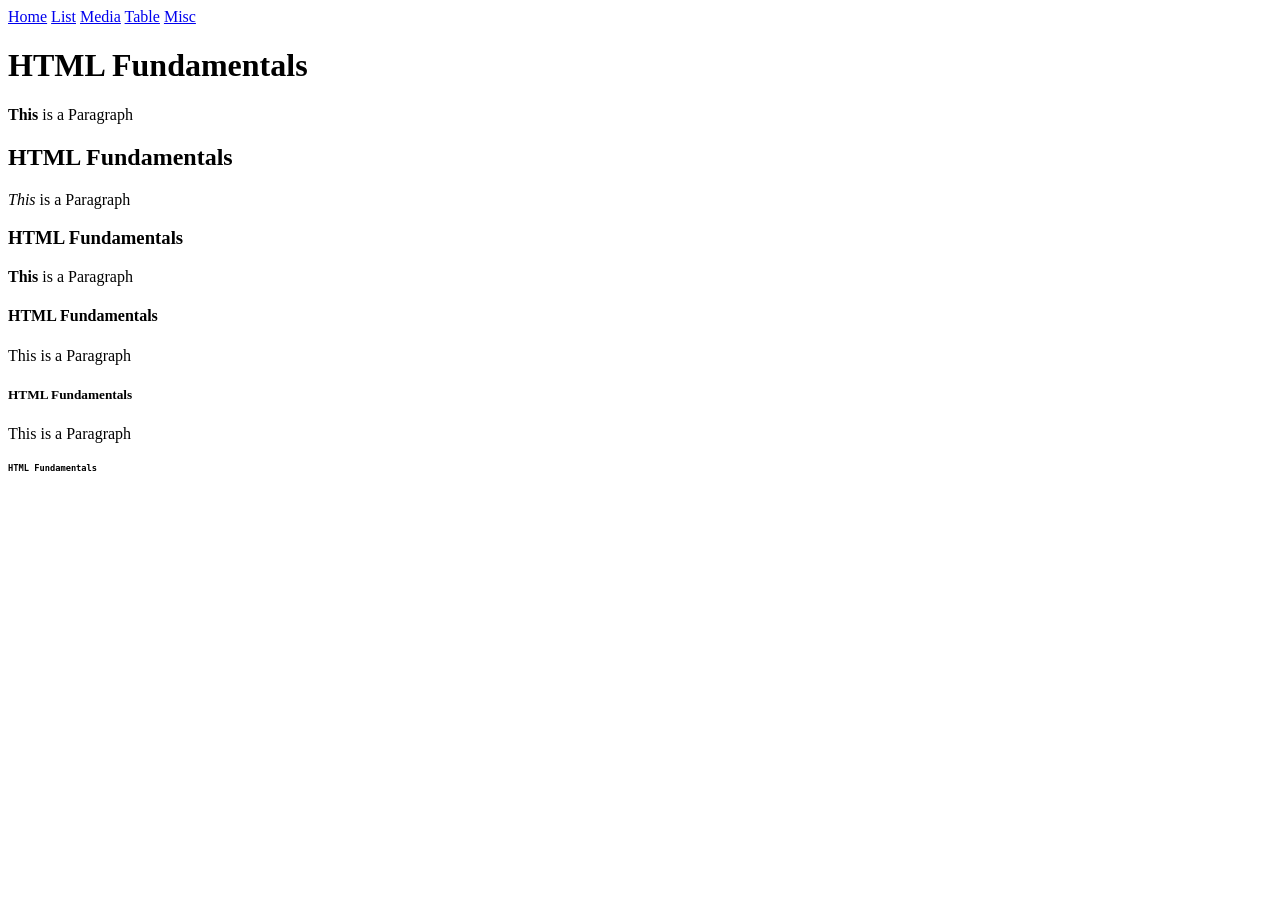
==== html_fundamentals/index.html @ 88deb474 "feat: add updated html fundamentals class" ====
<!DOCTYPE html>
<html lang="en">
<head>
    <meta charset="UTF-8">
    <meta name="viewport" content="width=device-width, initial-scale=1.0">
    <title>Html Fundamentals</title>
</head>
<body>
   <nav>
        <a href="./index.html">Home</a>
        <a href="./list.html">List</a>
        <a href="./media.html">Media</a>
        <a href="./table.html">Table</a>
        <a href="./misc.html">Misc</a>
    </nav>

    <h1>HTML Fundamentals</h1>
    <p><b>This</b> is a Paragraph</p>
    <h2>HTML Fundamentals</h2>
    <p><em>This</em> is a Paragraph</p>
    <h3>HTML Fundamentals</h3>
    <p><strong>This</strong> is a Paragraph</p>
    <h4>HTML Fundamentals</h4>
    <p>This is a Paragraph</p>
    <h5>HTML Fundamentals</h5>
    <p>This is a Paragraph</p>
    <code>
        <h6>HTML Fundamentals</h6>
    </code>
</body>
</html>
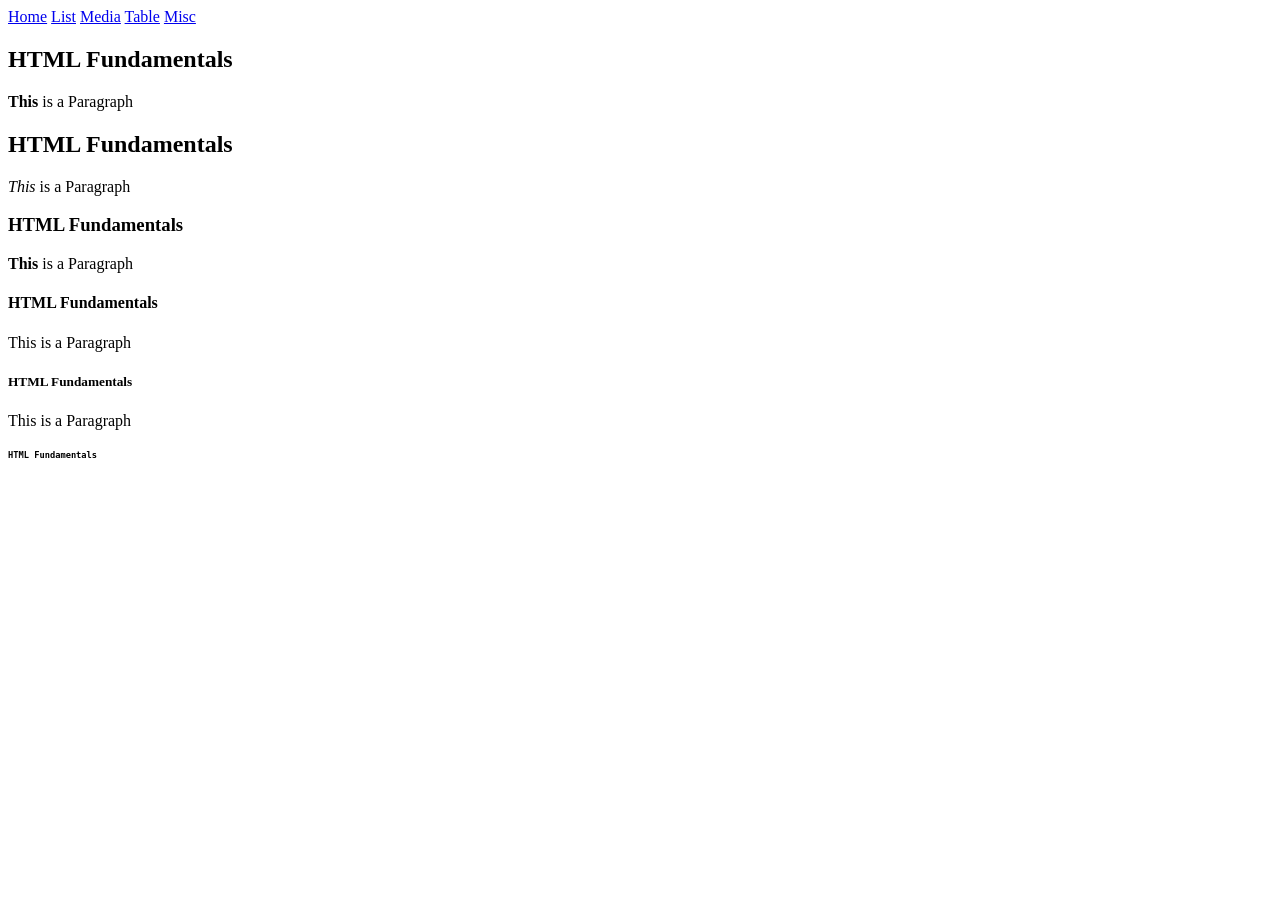
==== commit 7f4c6776: "add updated html note" ====
--- a/html_fundamentals/index.html
+++ b/html_fundamentals/index.html
@@ -1,12 +1,14 @@
 <!DOCTYPE html>
 <html lang="en">
+
 <head>
     <meta charset="UTF-8">
     <meta name="viewport" content="width=device-width, initial-scale=1.0">
     <title>Html Fundamentals</title>
 </head>
+
 <body>
-   <nav>
+    <nav>
         <a href="./index.html">Home</a>
         <a href="./list.html">List</a>
         <a href="./media.html">Media</a>
@@ -14,18 +16,33 @@
         <a href="./misc.html">Misc</a>
     </nav>
 
-    <h1>HTML Fundamentals</h1>
-    <p><b>This</b> is a Paragraph</p>
-    <h2>HTML Fundamentals</h2>
-    <p><em>This</em> is a Paragraph</p>
-    <h3>HTML Fundamentals</h3>
-    <p><strong>This</strong> is a Paragraph</p>
-    <h4>HTML Fundamentals</h4>
-    <p>This is a Paragraph</p>
-    <h5>HTML Fundamentals</h5>
-    <p>This is a Paragraph</p>
+    <section>
+        <h1>HTML Fundamentals</h1>
+        <p><b>This</b> is a Paragraph</p>
+    </section>
+
+    <section>
+        <h2>HTML Fundamentals</h2>
+        <p><em>This</em> is a Paragraph</p>
+    </section>
+
+    <section>
+        <h3>HTML Fundamentals</h3>
+        <p><strong>This</strong> is a Paragraph</p>
+    </section>
+
+    <section>
+        <h4>HTML Fundamentals</h4>
+        <p>This is a Paragraph</p>
+    </section>
+
+    <section>
+        <h5>HTML Fundamentals</h5>
+        <p>This is a Paragraph</p>
+    </section>
     <code>
         <h6>HTML Fundamentals</h6>
     </code>
 </body>
+
 </html>
